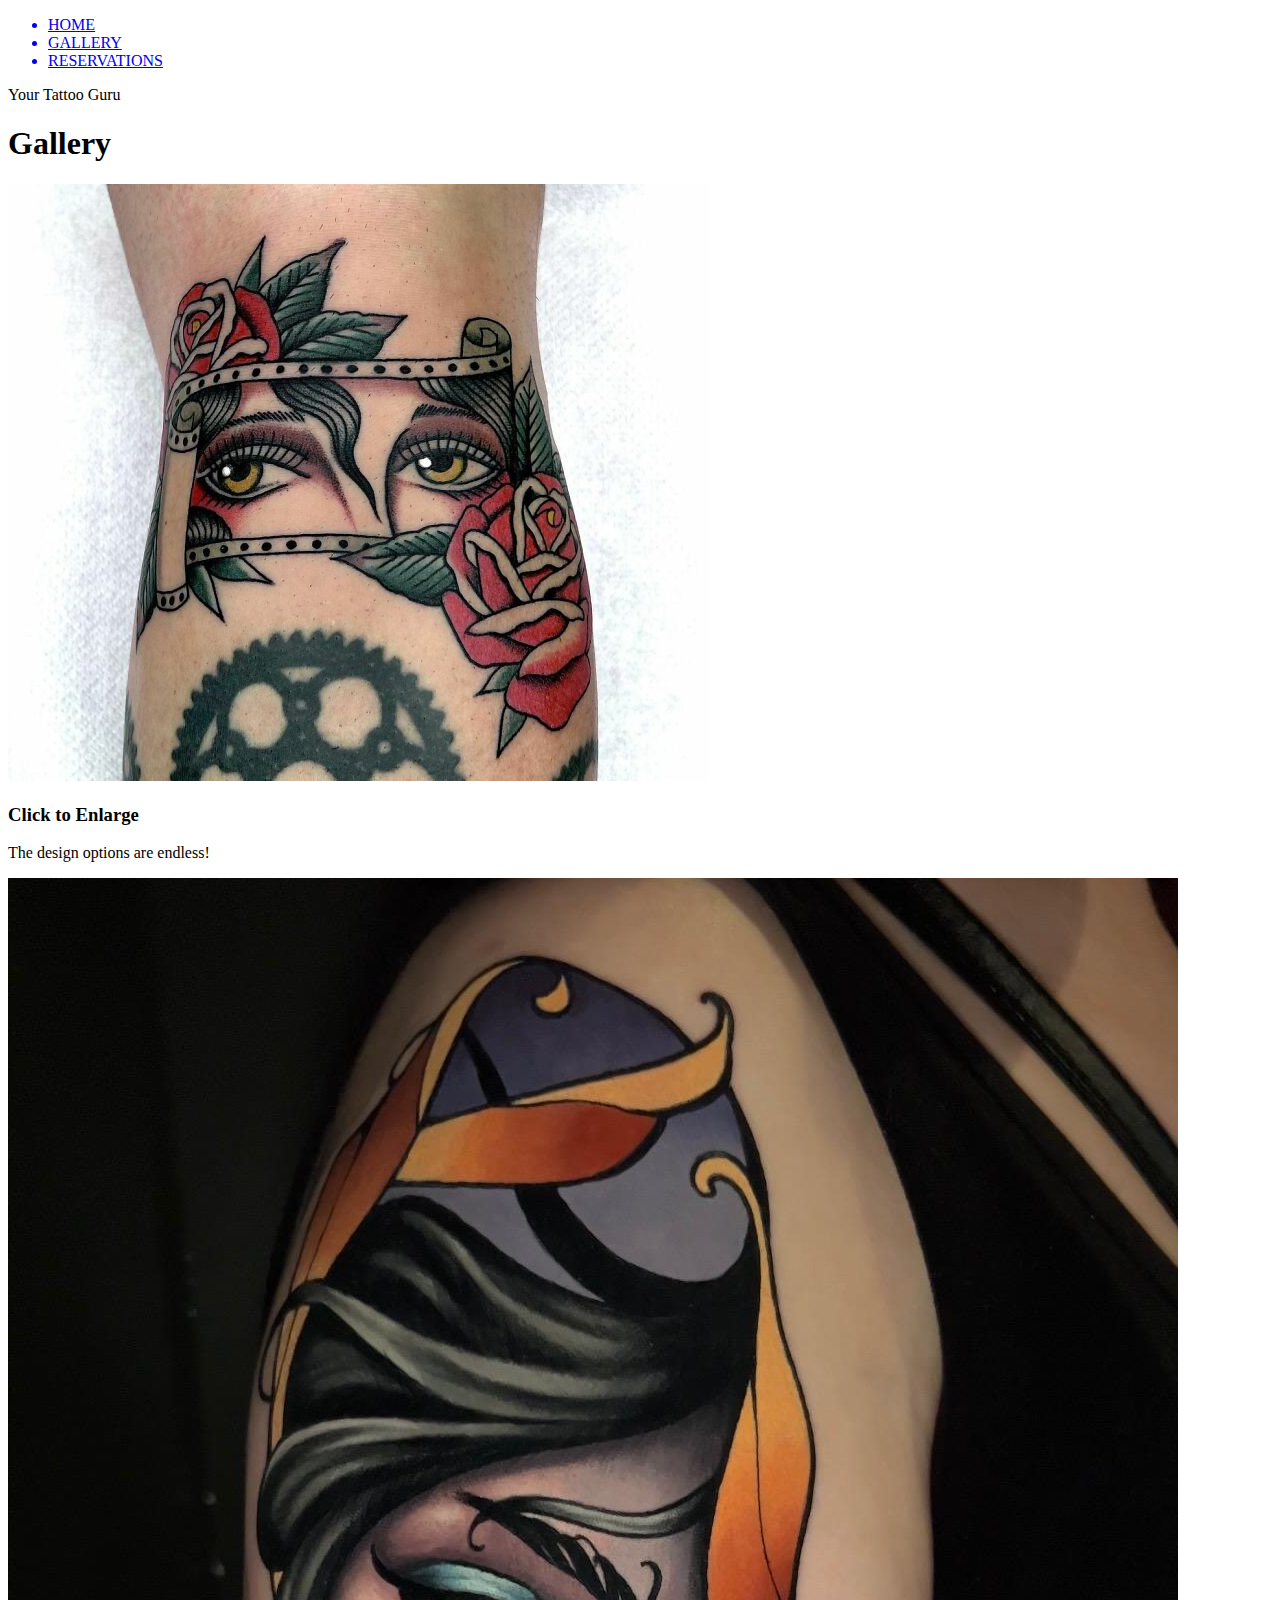
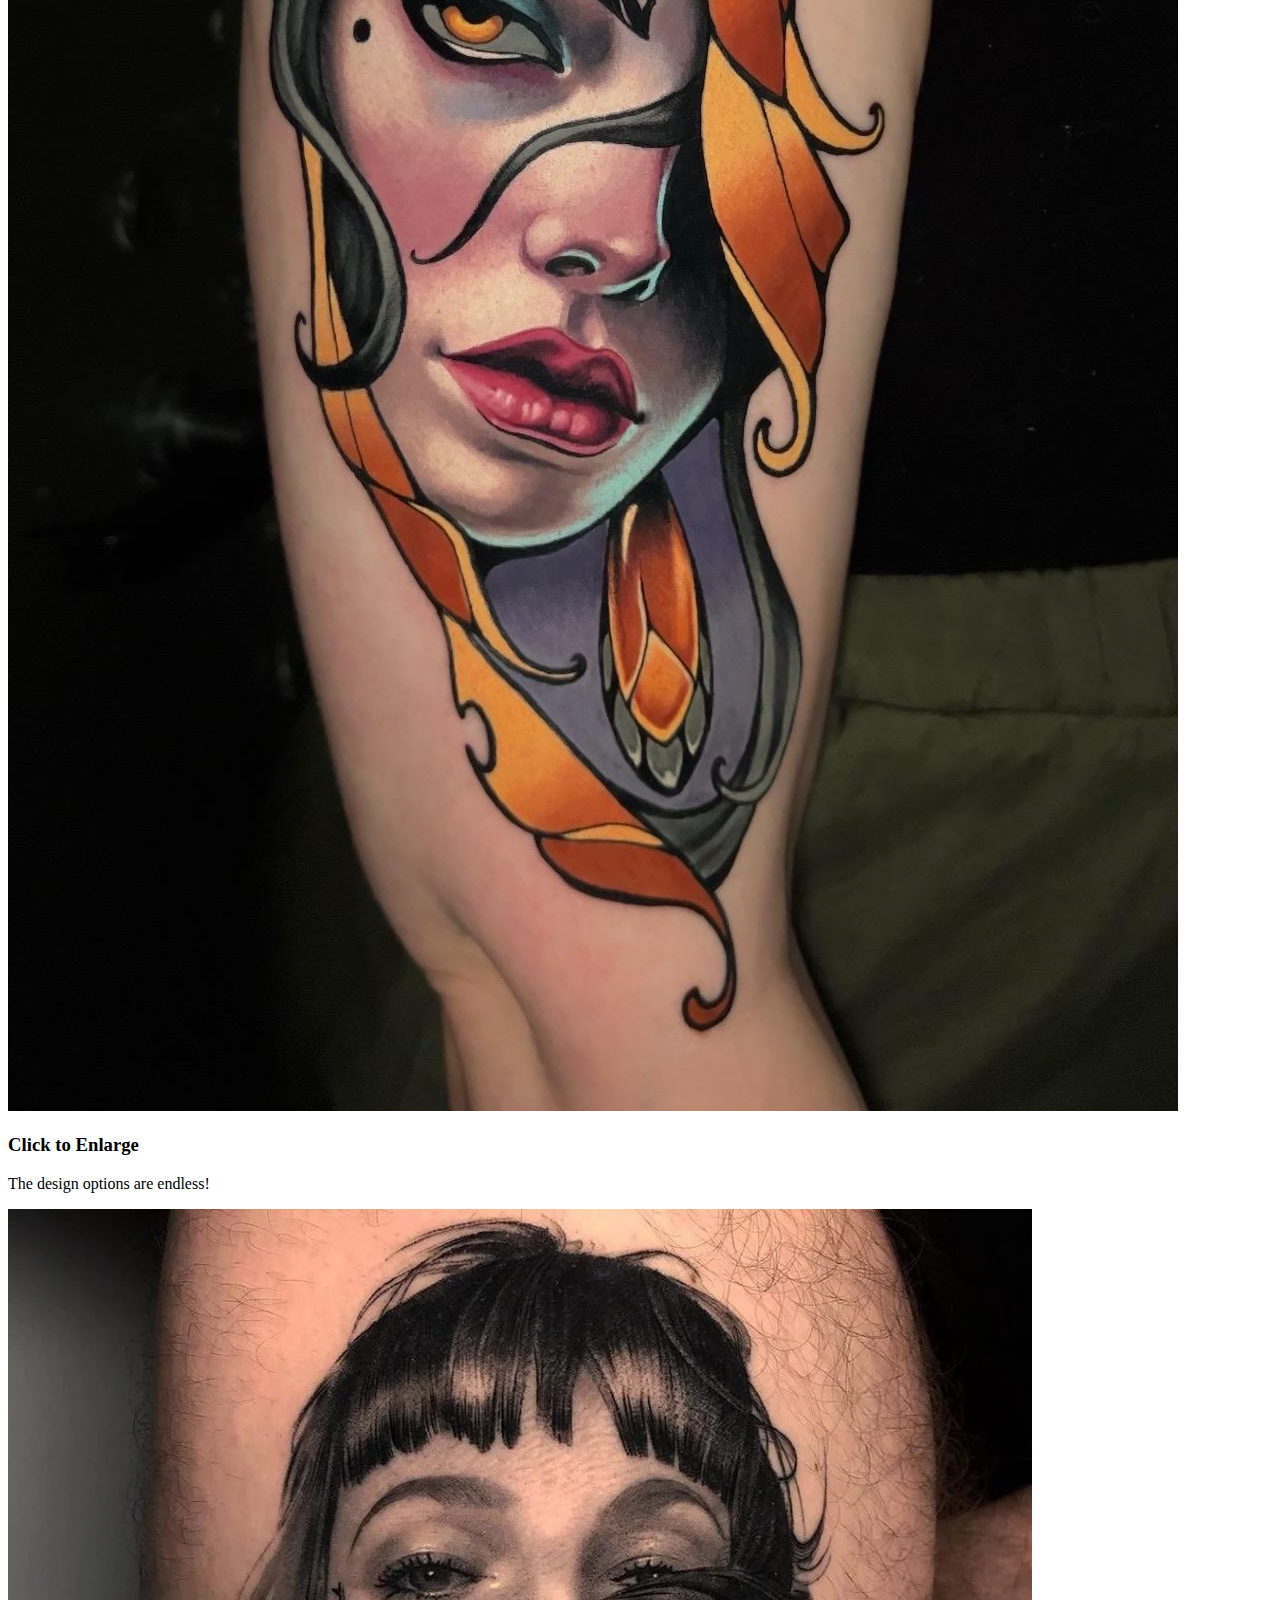
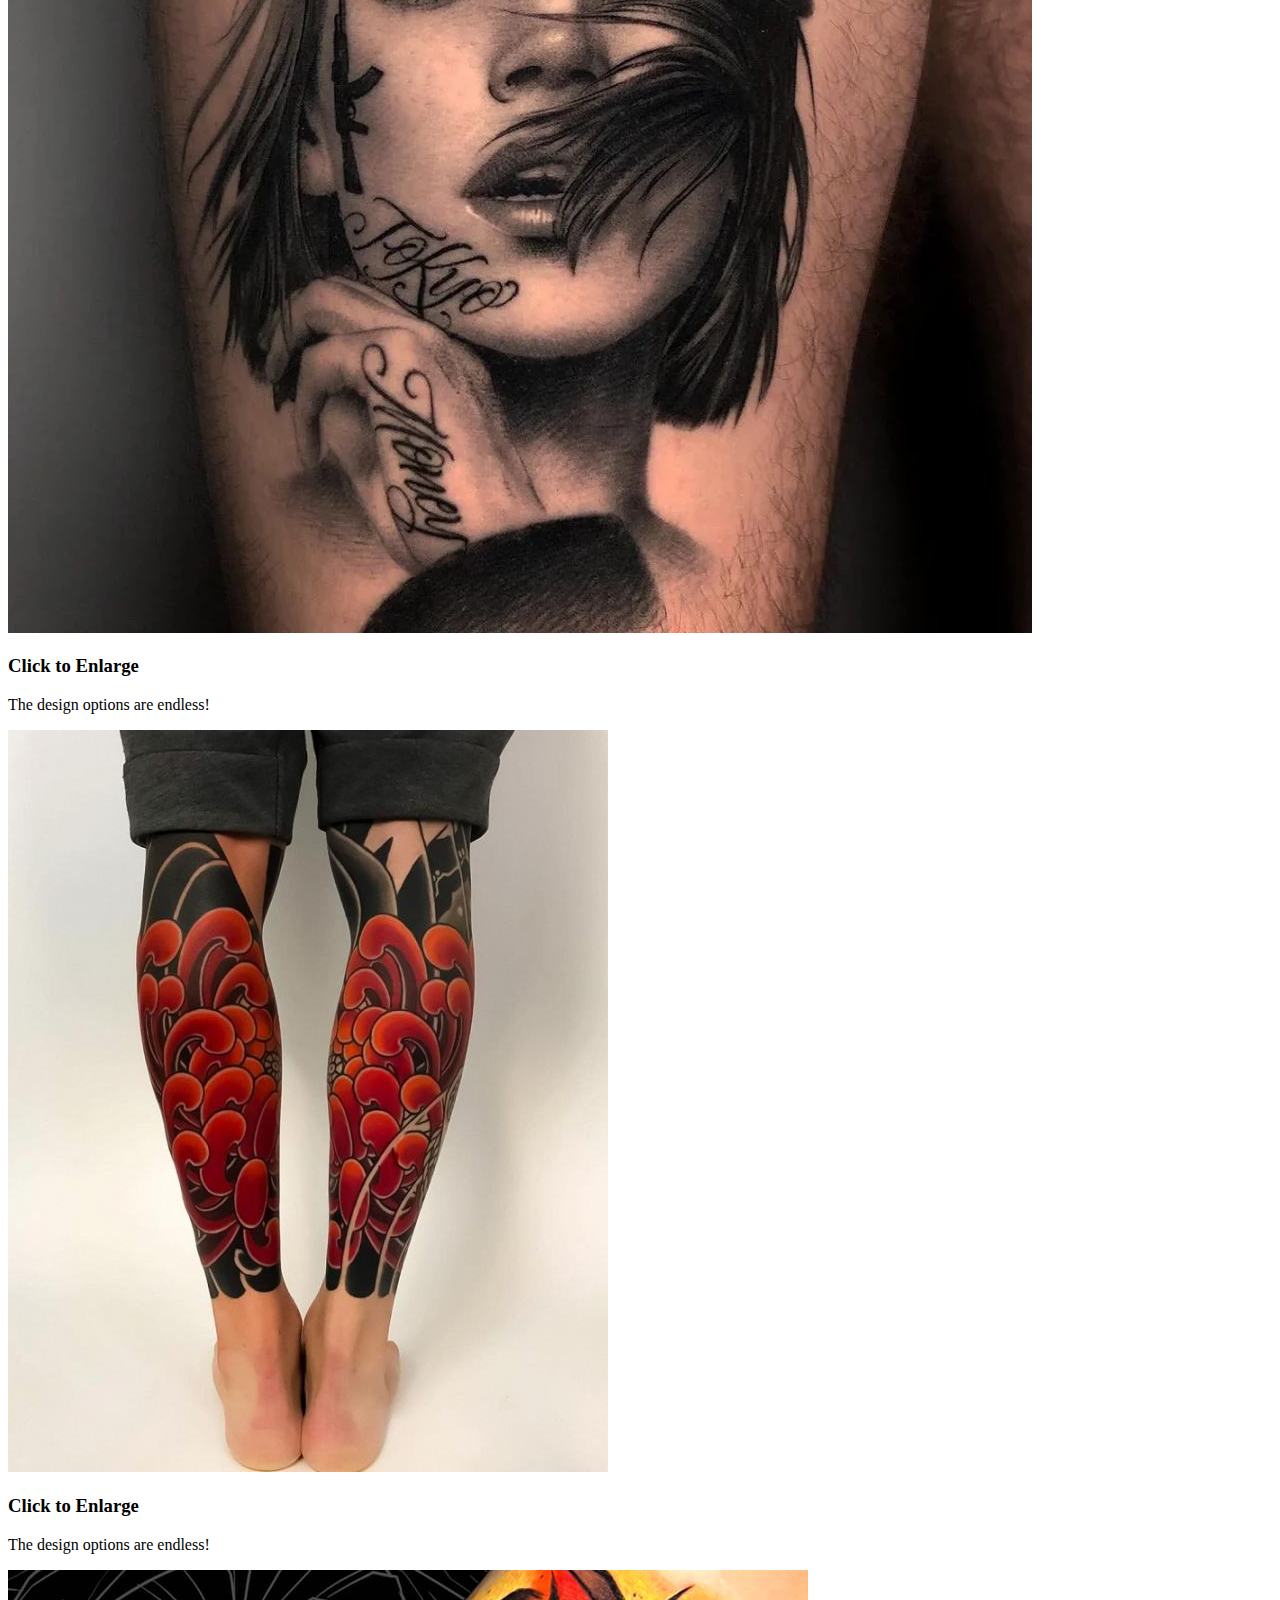
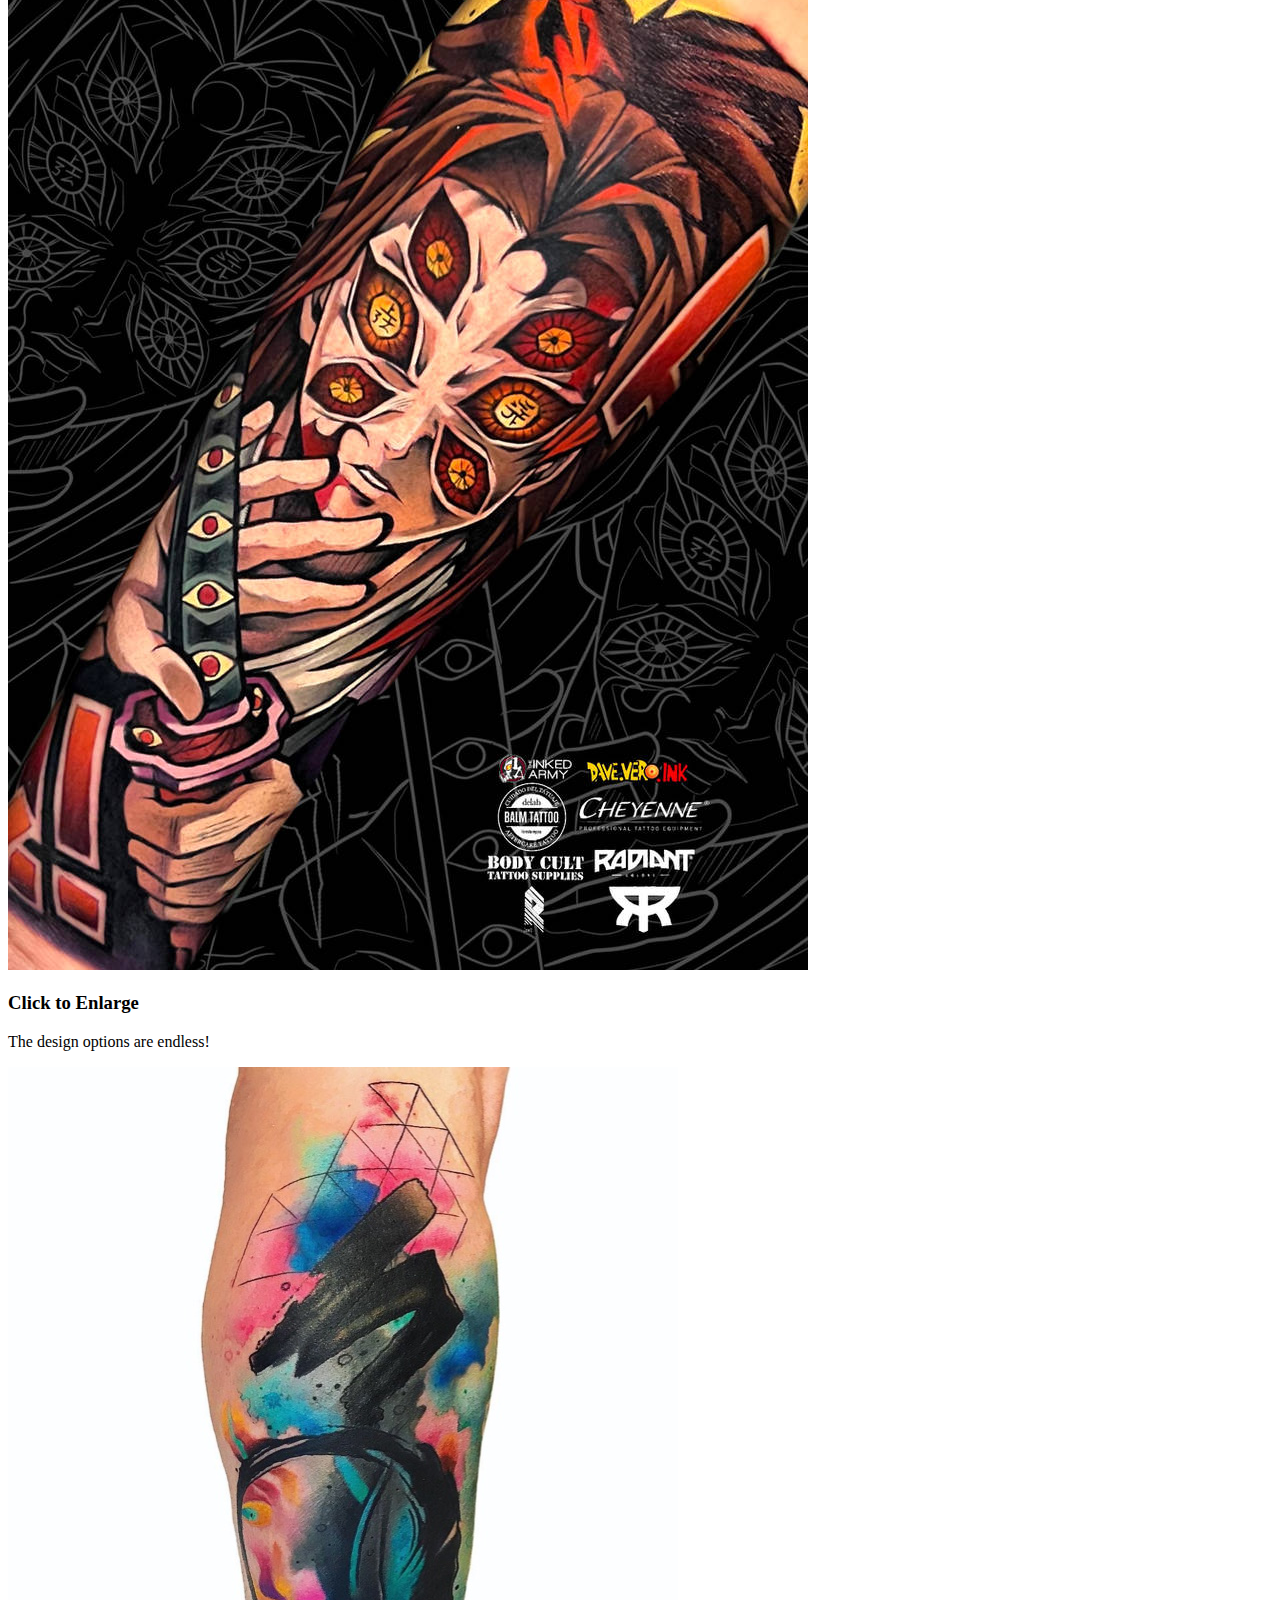
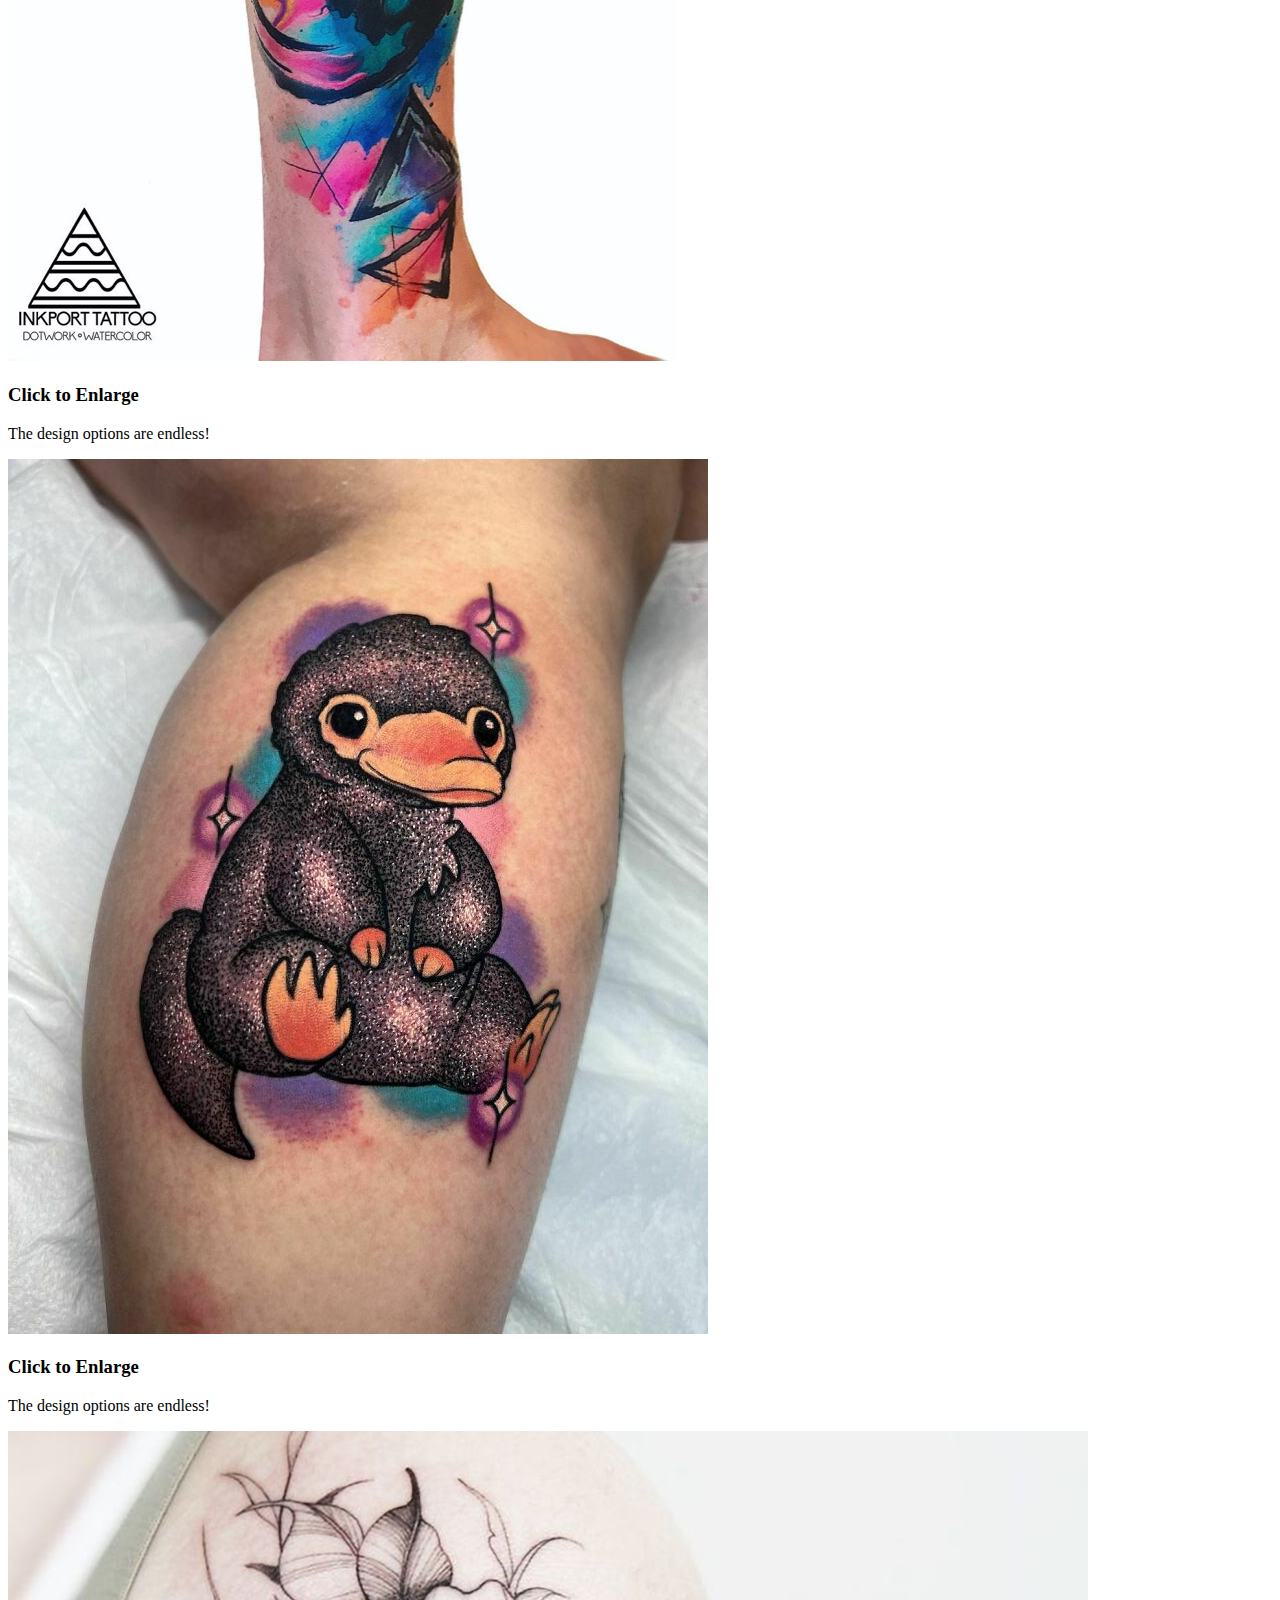
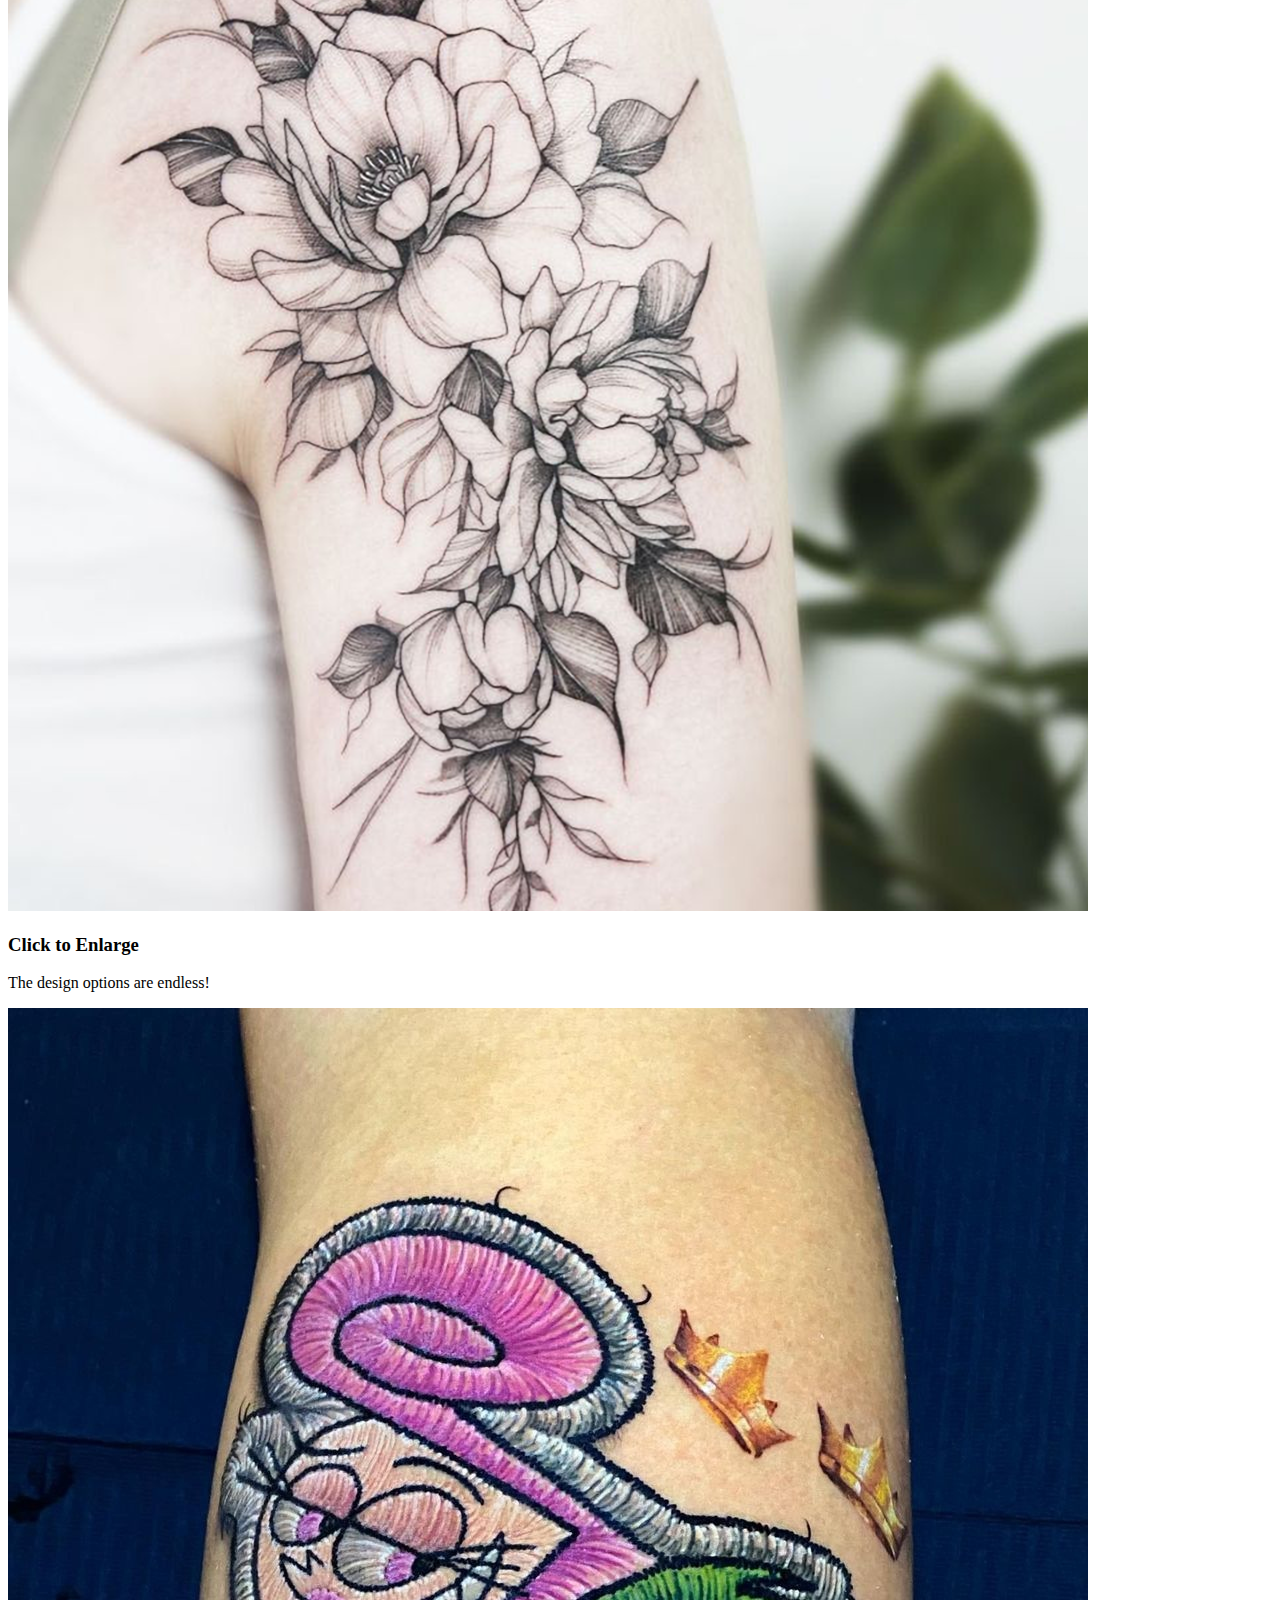
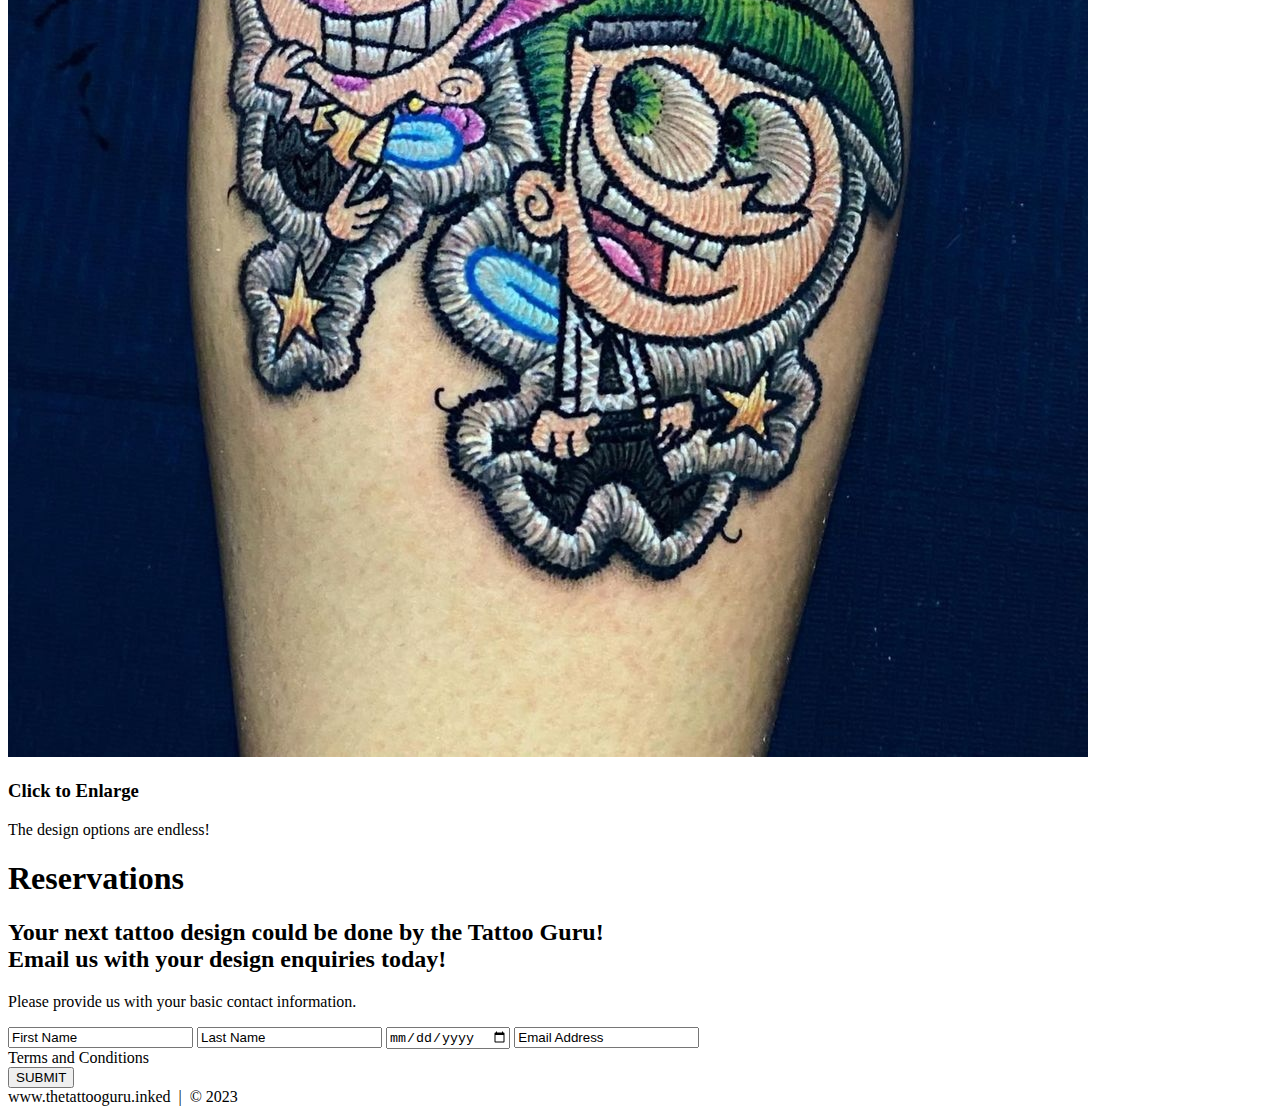
==== Project_1/index.html @ d77e2326 "Space Resort Project_1" ====
<!DOCTYPE html>
<html lang="en">
	<head>
		<meta charset="utf-8">
		<title> Tattoo Guru </title>
	</head>
	<body>
		
		<!--NAV-->
		<div>
			<div>
				<ul>
					<a href="#home" id="link"><li>HOME</li></a>
					<a href="#gallery"><li>GALLERY</li></a>
					<a href="#contact"><li>RESERVATIONS</li></a>
				</ul>
			</div>
		</div>
		<!--END NAV-->
		
		<!--HOME-->
		<div id="home">
			<div>
				<span>Your Tattoo Guru</span>
			</div>
		</div>
		<!--END HOME-->
		
		<!--GALLERY-->
		<section>
			<div id="gallery">
				<h1>Gallery</h1>
				<div>
				
					<!--PHOTO-CONTAINER 1-->
					<div>
						<div>
							<img src="./Images/Thumb/thumb_1.png" alt="American Traditional">
							<div>
								<h3>Click to Enlarge</h3>
								<p>The design options are endless!</p>
							</div>
						</div>
					</div>
					<!--END PHOTO-CONTAINER 1-->
					
					<!--PHOTO-CONTAINER 2-->
					<div>
						<div>
							<img src="./Images/Thumb/thumb_2.png" alt="Neo Traditional">
							<div>
								<h3>Click to Enlarge</h3>
								<p>The design options are endless!</p>
							</div>
						</div>
					</div>
					<!--END PHOTO-CONTAINER 2-->
					
					<!--PHOTO-CONTAINER 3-->
					<div>
						<div>
							<img src="./Images/Thumb/thumb_3.png" alt="Portrait">
							<div>
								<h3>Click to Enlarge</h3>
								<p>The design options are endless!</p>
							</div>
						</div>
					</div>
					<!--END PHOTO-CONTAINER 3-->
					
					<!--PHOTO-CONTAINER 4-->
					<div>
						<div>
							<img src="./Images/Thumb/thumb_4.png" alt="Japanese">
							<div>
								<h3>Click to Enlarge</h3>
								<p>The design options are endless!</p>
							</div>
						</div>
					</div>
					<!--END PHOTO-CONTAINER 4-->
					
					<!--PHOTO-CONTAINER 5-->
					<div>
						<div>
							<img src="./Images/Thumb/thumb_5.png" alt="Anime">
							<div>
								<h3>Click to Enlarge</h3>
								<p>The design options are endless!</p>
							</div>
						</div>
					</div>
					<!--END PHOTO-CONTAINER 5-->
					
					<!--PHOTO-CONTAINER 6-->
					<div>
						<div>
							<img src="./Images/Thumb/thumb_6.png" alt="Watercolor">
							<div>
								<h3>Click to Enlarge</h3>
								<p>The design options are endless!</p>
							</div>
						</div>
					</div>
					<!--END PHOTO-CONTAINER 6-->
					
					<!--PHOTO-CONTAINER 7-->
					<div>
						<div>
							<img src="./Images/Thumb/thumb_7.png" alt="Glitter">
							<div>
								<h3>Click to Enlarge</h3>
								<p>The design options are endless!</p>
							</div>
						</div>
					</div>
					<!--END PHOTO-CONTAINER 7-->
					
					<!--PHOTO-CONTAINER 8-->
					<div>
						<div>
							<img src="./Images/Thumb/thumb_8.png" alt="Fine Line">
							<div>
								<h3>Click to Enlarge</h3>
								<p>The design options are endless!</p>
							</div>
						</div>
					</div>
					<!--END PHOTO-CONTAINER 8-->
					
					<!--PHOTO-CONTAINER 9-->
					<div>
						<div>
							<img src="./Images/Thumb/thumb_9.png" alt="Patch">
							<div>
								<h3>Click to Enlarge</h3>
								<p>The design options are endless!</p>
							</div>
						</div>
					</div>
					<!--END PHOTO-CONTAINER 9-->
					
				</div>
			</div>
		</section>
		 <!--END GALLERY-->
		 
		 <!--RSVP-->
		 <section>
			<div id="contact">
				<div>
					<h1>Reservations</h1>
					<div>
						<h2><span>Your next tattoo design could be done by the Tattoo Guru!</span>
							<br /> Email us with your design enquiries today!
						</h2>
						<p>
							Please provide us with your basic contact information.
						</p>
						<div>
							<form action="" method="post">
								<input class="rsvp" type="text" value="First Name">
								<input class="rsvp" type="text" value="Last Name">
								<input class="rsvp" type="date" value="Birthday">
								<input class="rsvp" type="text" value="Email Address">
								<div class="form-spacer">
									<label class="terms">Terms and Conditions</label>
								</div>
								<div>
									<input type="submit" value="SUBMIT">
								</div>
							</form>
						</div>
					</div>
				</div>
			</div>
		</section>
		<!--END RSVP-->
		
		<!--FOOTER-->
		<div>
			www.thetattooguru.inked &nbsp;|&nbsp; &copy; 2023
		</div>
		<!--END FOOTER-->
		
	</body>
</html>
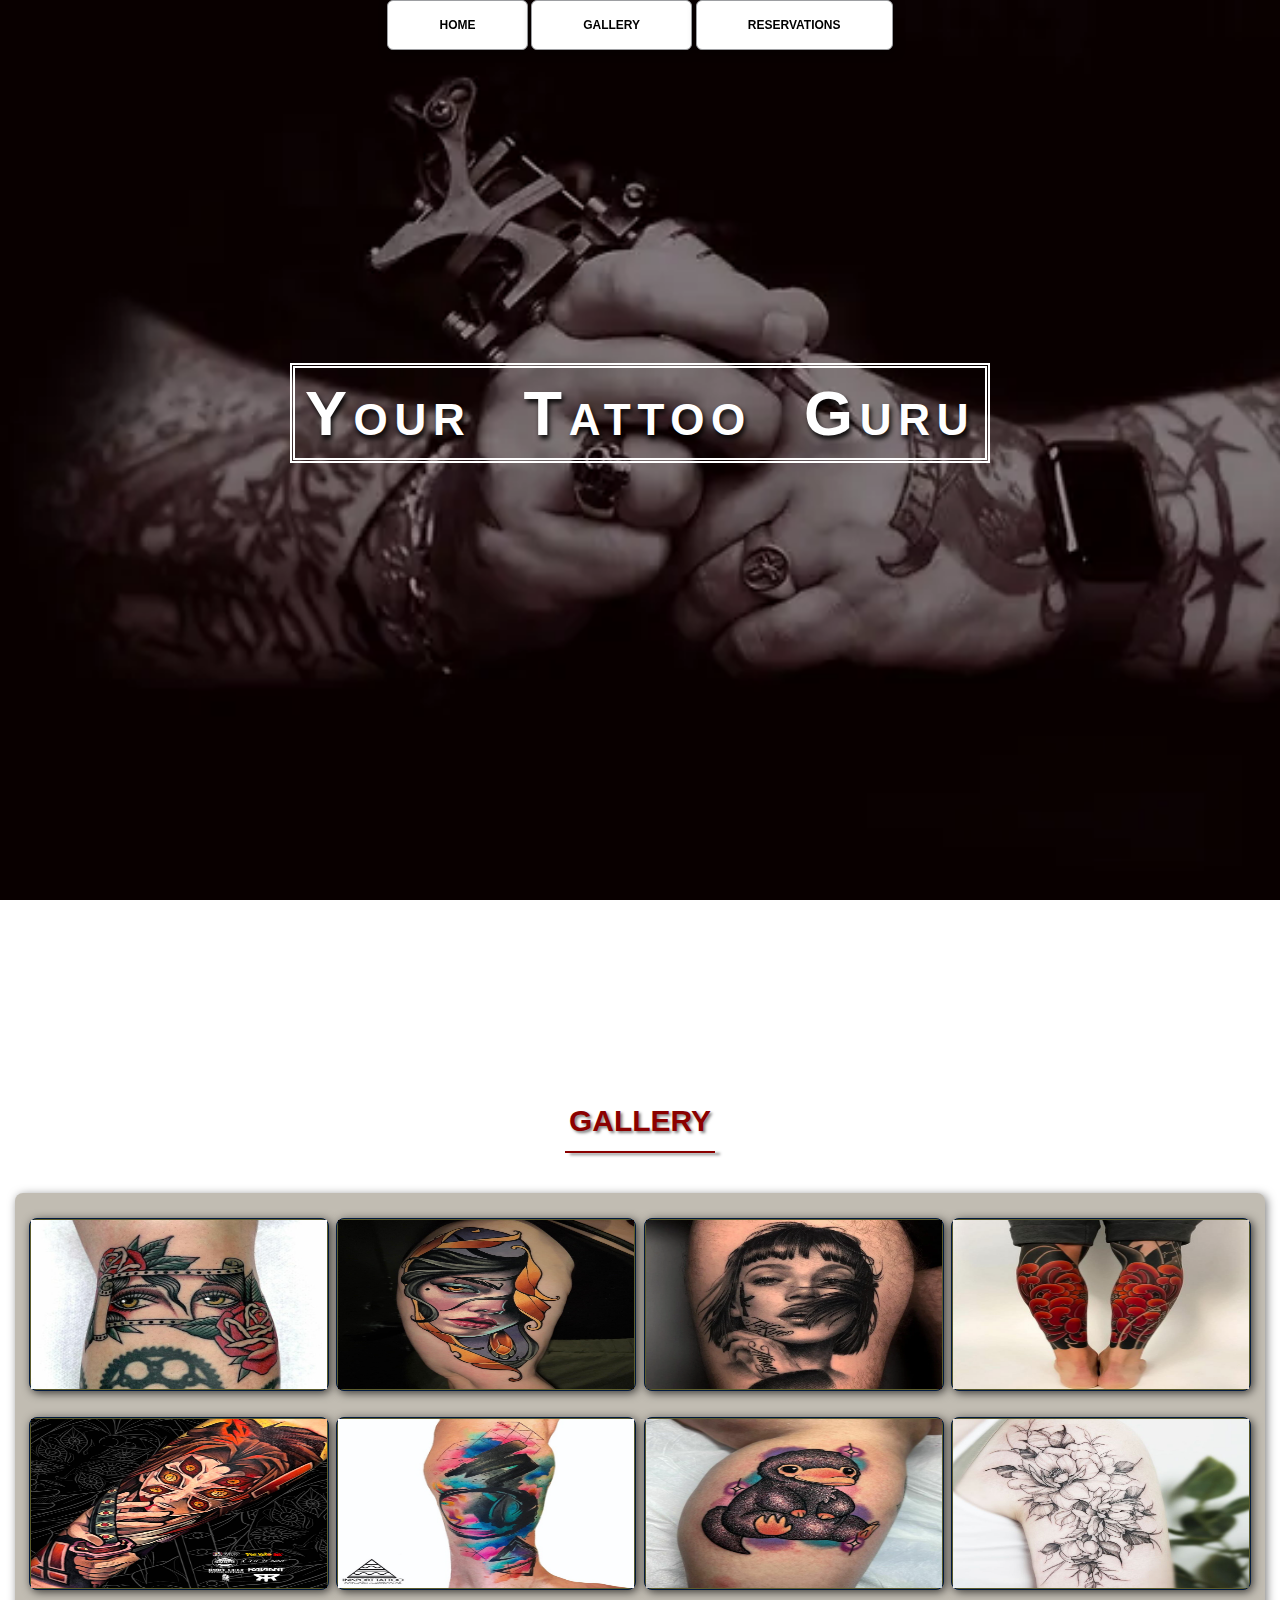
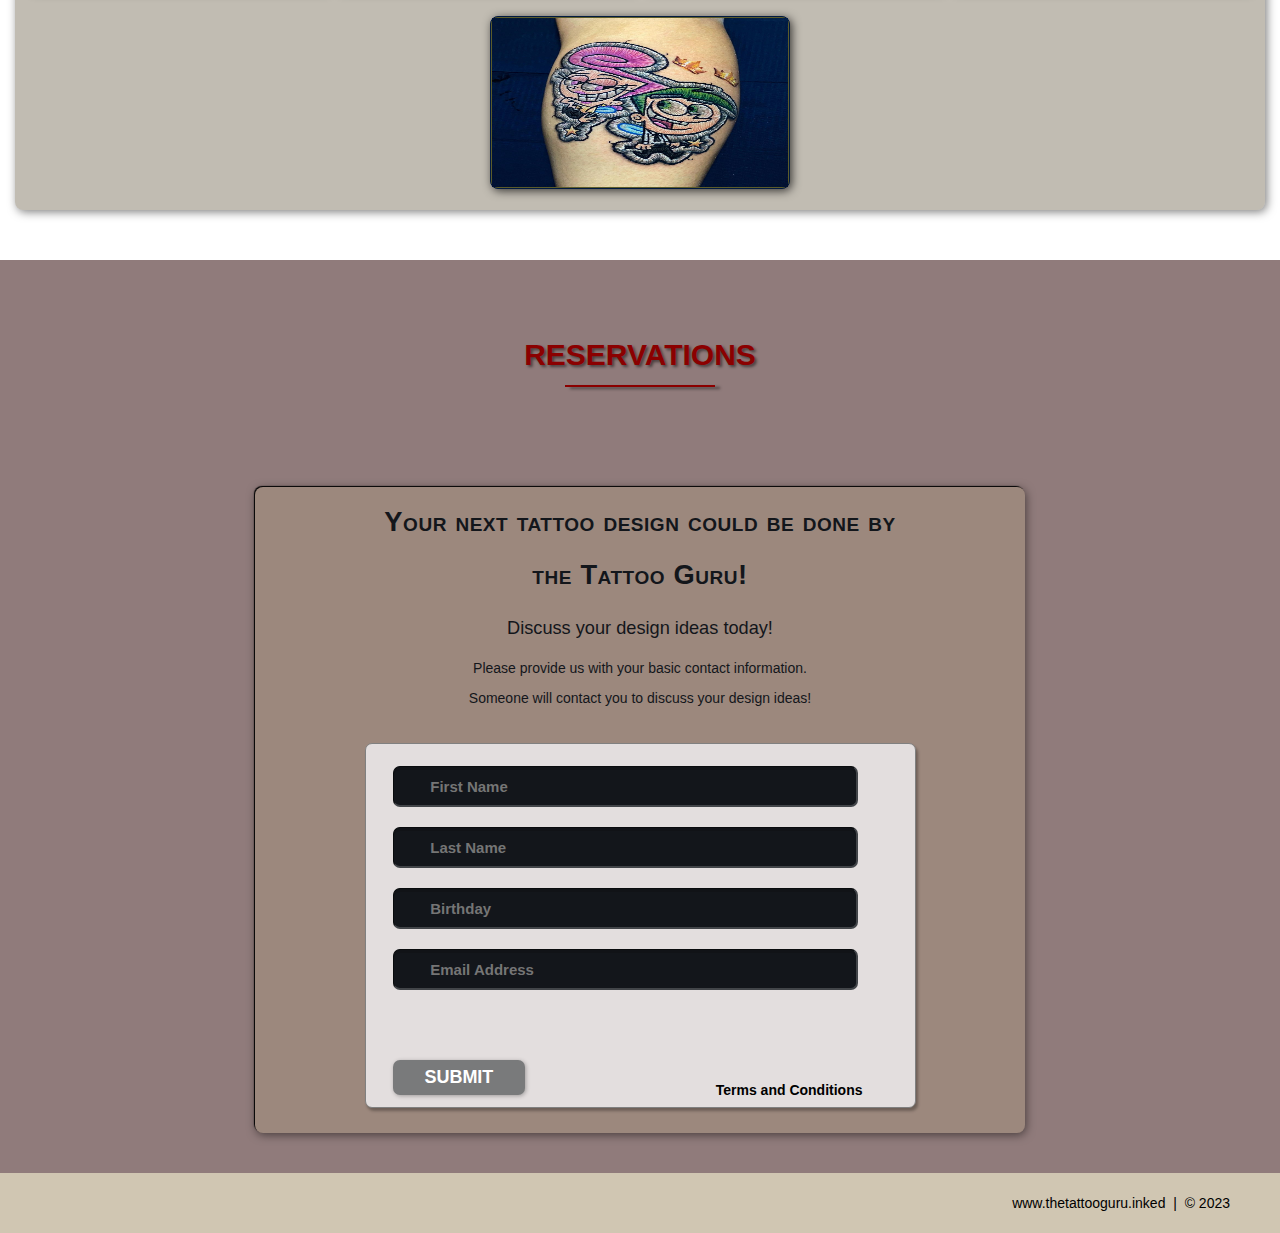
==== commit 21131821: "Project_1 Final" ====
--- a/Project_1/index.html
+++ b/Project_1/index.html
@@ -3,13 +3,15 @@
 	<head>
 		<meta charset="utf-8">
 		<title> Tattoo Guru </title>
+		<link rel="stylesheet" href="./CSS/shared.css">
+		<link rel="stylesheet" href="./CSS/animations.css">
 	</head>
 	<body>
 		
 		<!--NAV-->
-		<div>
-			<div>
-				<ul>
+		<div class="wrap">
+			<div class="menu-container">
+				<ul class="menu">
 					<a href="#home" id="link"><li>HOME</li></a>
 					<a href="#gallery"><li>GALLERY</li></a>
 					<a href="#contact"><li>RESERVATIONS</li></a>
@@ -20,121 +22,141 @@
 		
 		<!--HOME-->
 		<div id="home">
-			<div>
-				<span>Your Tattoo Guru</span>
+			<div class="container">
+				<div class="text-center">
+					<span class="head-main">Your Tattoo Guru</span>
+				</div>
 			</div>
 		</div>
 		<!--END HOME-->
 		
 		<!--GALLERY-->
-		<section>
-			<div id="gallery">
+		<section id="gallery">
+			<div class="container">
 				<h1>Gallery</h1>
-				<div>
+				<div class="flex-container">
 				
 					<!--PHOTO-CONTAINER 1-->
-					<div>
-						<div>
+					<div class="photo-container">
+						<div class="photo">
 							<img src="./Images/Thumb/thumb_1.png" alt="American Traditional">
-							<div>
-								<h3>Click to Enlarge</h3>
-								<p>The design options are endless!</p>
+							<div class="photo-overlay">
+								<h3>Click to Enlarge</h3>
+								<p>The design options are endless!
+									<br>American Traditional
+								</p>
 							</div>
 						</div>
 					</div>
 					<!--END PHOTO-CONTAINER 1-->
 					
 					<!--PHOTO-CONTAINER 2-->
-					<div>
-						<div>
+					<div class="photo-container">
+						<div class="photo">
 							<img src="./Images/Thumb/thumb_2.png" alt="Neo Traditional">
-							<div>
-								<h3>Click to Enlarge</h3>
-								<p>The design options are endless!</p>
+							<div class="photo-overlay">
+								<h3>Click to Enlarge</h3>
+								<p>The design options are endless!
+									<br>Neo Traditional
+								</p>
 							</div>
 						</div>
 					</div>
 					<!--END PHOTO-CONTAINER 2-->
 					
 					<!--PHOTO-CONTAINER 3-->
-					<div>
-						<div>
+					<div class="photo-container">
+						<div class="photo">
 							<img src="./Images/Thumb/thumb_3.png" alt="Portrait">
-							<div>
-								<h3>Click to Enlarge</h3>
-								<p>The design options are endless!</p>
+							<div class="photo-overlay">
+								<h3>Click to Enlarge</h3>
+								<p>The design options are endless!
+									<br>Portrait
+								</p>
 							</div>
 						</div>
 					</div>
 					<!--END PHOTO-CONTAINER 3-->
 					
 					<!--PHOTO-CONTAINER 4-->
-					<div>
-						<div>
+					<div class="photo-container">
+						<div class="photo">
 							<img src="./Images/Thumb/thumb_4.png" alt="Japanese">
-							<div>
-								<h3>Click to Enlarge</h3>
-								<p>The design options are endless!</p>
+							<div class="photo-overlay">
+								<h3>Click to Enlarge</h3>
+								<p>The design options are endless!
+									<br>Japanese
+								</p>
 							</div>
 						</div>
 					</div>
 					<!--END PHOTO-CONTAINER 4-->
 					
 					<!--PHOTO-CONTAINER 5-->
-					<div>
-						<div>
+					<div class="photo-container">
+						<div class="photo">
 							<img src="./Images/Thumb/thumb_5.png" alt="Anime">
-							<div>
-								<h3>Click to Enlarge</h3>
-								<p>The design options are endless!</p>
+							<div class="photo-overlay">
+								<h3>Click to Enlarge</h3>
+								<p>The design options are endless!
+									<br>Anime
+								</p>
 							</div>
 						</div>
 					</div>
 					<!--END PHOTO-CONTAINER 5-->
 					
 					<!--PHOTO-CONTAINER 6-->
-					<div>
-						<div>
+					<div class="photo-container">
+						<div class="photo">
 							<img src="./Images/Thumb/thumb_6.png" alt="Watercolor">
-							<div>
-								<h3>Click to Enlarge</h3>
-								<p>The design options are endless!</p>
+							<div class="photo-overlay">
+								<h3>Click to Enlarge</h3>
+								<p>The design options are endless!
+									<br>Watercolor
+								</p>
 							</div>
 						</div>
 					</div>
 					<!--END PHOTO-CONTAINER 6-->
 					
 					<!--PHOTO-CONTAINER 7-->
-					<div>
-						<div>
+					<div class="photo-container">
+						<div class="photo">
 							<img src="./Images/Thumb/thumb_7.png" alt="Glitter">
-							<div>
-								<h3>Click to Enlarge</h3>
-								<p>The design options are endless!</p>
+							<div class="photo-overlay">
+								<h3>Click to Enlarge</h3>
+								<p>The design options are endless!
+									<br>Glitter
+								</p>
 							</div>
 						</div>
 					</div>
 					<!--END PHOTO-CONTAINER 7-->
 					
 					<!--PHOTO-CONTAINER 8-->
-					<div>
-						<div>
+					<div class="photo-container">
+						<div class="photo">
 							<img src="./Images/Thumb/thumb_8.png" alt="Fine Line">
-							<div>
-								<h3>Click to Enlarge</h3>
-								<p>The design options are endless!</p>
+							<div class="photo-overlay">
+								<h3>Click to Enlarge</h3>
+								<p>The design options are endless!
+									<br>Fine Line
+								</p>
 							</div>
 						</div>
 					</div>
 					<!--END PHOTO-CONTAINER 8-->
 					
 					<!--PHOTO-CONTAINER 9-->
-					<div>
-						<div>
+					<div class="photo-container">
+						<div class="photo">
 							<img src="./Images/Thumb/thumb_9.png" alt="Patch">
-							<div>
-								<h3>Click to Enlarge</h3>
-								<p>The design options are endless!</p>
+							<div class="photo-overlay">
+								<h3>Click to Enlarge</h3>
+								<p>The design options are endless!
+									<br>Patch
+								</p>
 							</div>
 						</div>
 					</div>
@@ -146,27 +168,29 @@
 		 <!--END GALLERY-->
 		 
 		 <!--RSVP-->
-		 <section>
-			<div id="contact">
-				<div>
-					<h1>Reservations</h1>
-					<div>
-						<h2><span>Your next tattoo design could be done by the Tattoo Guru!</span>
-							<br /> Email us with your design enquiries today!
+		 <section id="contact">
+			<div class="container">
+				<div class="heading-padding">
+					<h1 class="heading-padding">Reservations</h1>
+					<div class="reservation">
+						<h2>
+							<span>Your next tattoo design could be done by the Tattoo Guru!</span>
+							<br /> Discuss your design ideas today!
 						</h2>
-						<p>
+						<p class="rsvp-text">
 							Please provide us with your basic contact information.
+							<br>Someone will contact you to discuss your design ideas!
 						</p>
-						<div>
+						<div class="form-rsvp">
 							<form action="" method="post">
-								<input class="rsvp" type="text" value="First Name">
-								<input class="rsvp" type="text" value="Last Name">
-								<input class="rsvp" type="date" value="Birthday">
-								<input class="rsvp" type="text" value="Email Address">
+								<input class="rsvp" type="text" value="" placeholder="First Name">
+								<input class="rsvp" type="text" value="" placeholder="Last Name">
+								<input class="rsvp" type="text" value="" placeholder="Birthday">
+								<input class="rsvp" type="text" value="" placeholder="Email Address">
 								<div class="form-spacer">
 									<label class="terms">Terms and Conditions</label>
 								</div>
-								<div>
+								<div class="submit">
 									<input type="submit" value="SUBMIT">
 								</div>
 							</form>
@@ -178,7 +202,7 @@
 		<!--END RSVP-->
 		
 		<!--FOOTER-->
-		<div>
+		<div id="footer">
 			www.thetattooguru.inked &nbsp;|&nbsp; &copy; 2023
 		</div>
 		<!--END FOOTER-->
--- a/Project_1/CSS/shared.css
+++ b/Project_1/CSS/shared.css
@@ -0,0 +1,345 @@
+/*---------------------
+    GENERIC STYLES
+---------------------*/
+html {
+    font-family: sans-serif;
+    font-size: 62.5%;
+    -webkit-tap-highlight-color: rgba(0,0,0,0);
+    -webkit-text-size-adjust: 100%;
+    -ms-text-size-adjust: 100%;
+}
+
+body {
+    font-size: 14px;
+    margin: 0;
+    font-family: "Helvetica Neue", Helvetica, Arial, sans-serif;
+    line-height: 1.42857143;
+    color: #333;
+    background-color: #fff;
+}
+
+footer,
+nav {
+    display: block;
+}
+
+h1, h2, h3, h4, h5, h6 {
+    font-family: 'Open Sans', sans-serif;
+}
+
+h1 {
+    line-height: 50px;
+    font-weight: 900;
+    font-size: 30px;
+    text-transform: uppercase;
+    text-align: center;
+    color: darkred;
+    text-shadow: 2px 2px 3px rgba(0,0,0,.5);
+}
+
+h1::after { /*This is the underline */
+    display: block;
+    content: " ";
+    height: 2px;
+    width: 150px;
+    background: darkred;
+    margin: 5px auto 40px;
+    box-shadow: 5px 2px 3px rgba(0,0,0,.5);
+}
+
+h2 {
+    line-height: 50px;
+    color: darkred;
+}
+
+h3 {
+    line-height: 30px;
+    padding-bottom: 20px;
+}
+
+h4 {
+    padding-top: 25px;
+    line-height: 40px;
+    padding-bottom: 0px;
+    font-size: 22px;
+    font-weight: 900;
+}
+
+p {
+    font-weight: 300;
+    line-height: 30px;
+    padding-bottom: 15px;
+}
+
+.text-center {
+    text-align: center;
+}
+
+.heading-padding {
+    padding-bottom: 40px;
+}
+
+section {
+    padding-top: 50px;
+    margin-top: 50px;
+}
+
+.navbar {
+    height: 105px;
+    max-height: 340px;
+    display: inline-block;
+}
+
+.container {
+    padding-right: 15px;
+    padding-left: 15px;
+    margin-right: auto;
+    margin-left: auto;
+}
+
+.container-fluid {
+    padding-right: 15px;
+    padding-left: 15px;
+    margin-right: auto;
+    margin-left: auto;
+}
+
+.row {
+    margin-right: -15px;
+    margin-left: -15px;
+}
+
+.clearfix::after, /* :after is now ::after with a double colon */
+.container::after,
+.navbar::after {
+    clear: both;
+    display: table;
+    content: " ";
+}
+
+.wrap {
+    height: 100%;
+    width: 100%;
+    position: absolute;
+    /* This ensures that the images cannot
+    render outside of their container
+    without forcing any scrollbars*/
+    overflow: hidden;
+    top: 0;
+    left: 0;
+    text-align: center;
+}
+
+.menu-container {
+    max-height: 340px;
+    margin: 0% auto;
+    content: " ";
+    /* top: 0;
+    left: 0; */
+    /* position: absolute; */ /* to the top edge of the screen */
+    width: 100%;
+    position: fixed;
+    z-index: 100;
+    /* background-color: rgba(255,255,255,.5);*/
+}
+
+/*-------------------------
+    HOME SECTION STYLES
+------------------------*/
+#home {
+    background: url(../Images/main_image.png) no-repeat 50% 50%;
+    background-attachment: fixed;
+    -webkit-background-size: cover;
+    -moz-background-size: cover;
+    -o-background-size: cover;
+    background-size: cover;
+    width: 100%;
+    display: block;
+    height: auto;
+    padding-top: 350px; /* This is spacer before the Main title logo*/
+    padding-bottom: 500px; /* This is spacer after the Main title logo*/
+    color: #fff;
+}
+
+.head-main {
+    text-shadow: 2px 4px 5px rgba(0,0,0,0.9);
+    font-variant: small-caps;
+    color: #fff;
+    letter-spacing: 5pt;
+    word-spacing: 21pt;
+    font-size: 4.5em;
+    text-align: left;
+    font-family: impact, sans-serif;
+    line-height: 2;
+    font-weight: 900;
+    border: 5px double #fff;
+    padding: 10px;
+}
+
+.head-sub-main {
+    font-size: 23px;
+    font-weight: 500;
+    padding: 50px 20px 10px 20px;
+    text-transform: uppercase;
+}
+
+.head-last {
+    font-size: 18px;
+    font-weight: 900;
+    padding: 5px 20px 20px 20px;
+    border: 1px dotted #fff;
+    padding: 5px;
+}
+
+/*------------------
+    CONTACT STYLES
+------------------*/
+.flex-container {
+    display: -webkit-flex;
+    display: flex;
+    flex-wrap: wrap;
+    padding: 10px;
+    border-radius: 8px;
+    margin: 0px auto;
+    background-color: rgba(50, 32, 1, 0.3);
+    box-shadow: 2px 2px 10px 0 rgba(0,0,0,.5);
+}
+
+#contact{
+    background-color: #907b7b;
+}
+
+.reservation {
+    width: 60%;
+    padding: 10px;
+    border-radius: 8px;
+    margin: 0px auto;
+    background-color: rgba(184, 166, 129, 0.3);
+    box-shadow: -1px -1px 1px 0 rgba(0,0,0,1), 1px 2px 10px 0 rgba(0,0,0,.5);
+}
+
+.reservation h2 {
+    width: 70%;
+    text-align: center;
+    margin: 0 auto;
+    color: #13161B;
+    font-weight: 500;
+    font-size: 1.3em;
+    letter-spacing: 0pt;
+    word-spacing: 0pt;
+}
+
+.reservation h2 span {
+    width: 70%;
+    text-align: center;
+    margin: 0 auto;
+    color: #13161B;
+    font-weight: 900;
+    font-size: 1.5em;
+    font-variant: small-caps;
+    letter-spacing: .4pt;
+    word-spacing: .3pt;
+}
+
+.reservation p {
+    color: #13161B;
+    width: 50%;
+    text-align: center;
+    margin: 0 auto;
+}
+
+.reservation form {
+    font-size: 15px;
+    outline: none;
+    font-weight: 600;
+    color: #8D8E8F;
+    padding: 12px 12px;
+    width: 70%;
+    border: 1px solid #808080;
+    margin: 2% auto;
+    border-radius: 7px;
+    background: rgb(227,222,222);
+    box-shadow: 2px 3px 3px 0px rgba(0,0,0,.3);
+    font-family: 'Raleway', sans-serif;
+}
+
+.reservation input[type="text"] {
+    font-size: 15px;
+    outline: none;
+    font-weight: 600;
+    color: #8D8E8F;
+    padding: 2% 1% 2% 7%;
+    width: 80%;
+    border-top: 1px solid #090B0D;
+    border-right: 2px solid #424549;
+    border-bottom: 2px solid #424549;
+    border-left: 1px solid #090B0D;
+    margin: 10px 1em;
+    border-radius: 7px;
+    background: #13161B;
+    box-shadow: inset 0px 3px 0px 0px rgba(5,5,5,.15);
+    font-family: 'Raleway', sans-serif;
+}
+
+.reservation input[type="text"]:hover {
+    box-shadow: 0 0 18px rgba(100,65,0,.8);
+}
+
+.form-spacer {
+    padding: 30px 39px;
+}
+
+.terms {
+    margin: 30px 1px 0 0;
+    margin-top: 13%;
+    padding-left: 52px;
+    font-size: 14px;
+    line-height: 5px;
+    color: #000;
+    cursor: pointer;
+    font-family: 'Raleway', sans-serif;
+    font-weight: 600;
+    position: relative;
+    display: inline;
+    float: right;
+}
+
+.terms:hover {
+    color: darkred;
+    text-decoration: underline;
+}
+
+.submit input[type="submit"] {
+    color: rgb(255,255,255);
+    cursor: pointer;
+    border: none;
+    font-weight: 900;
+    outline: none;
+    text-align: center;
+    font-family: 'Raleway', sans-serif;
+    margin: 0px 3%;
+    padding: 7px 0px;
+    width: 25%;
+    font-size: 18px;
+    transition: border-color 0.3s background-color 0.3s;
+    border-radius: 7px;
+    background-color: #797a7b;
+    box-shadow: 1px 1px 4px 0 rgba(0,0,0,.3);
+}
+
+.submit input[type="submit"]:hover {
+    color: #000;
+    background-color: #8D8E8F;
+    box-shadow: inset 1px 2px 15px 0 rgba(0,0,0,.5);
+}
+
+/*---------------------
+    FOOTER STYLES
+--------------------*/
+#footer {
+    background-color:rgba(100,65,0,.3);
+    color: #000;
+    text-shadow: 2px 2px 8px 0 rgba(0,0,0,1);
+    padding: 20px 50px 20px 50px;
+    text-align: right;
+}--- a/Project_1/CSS/animations.css
+++ b/Project_1/CSS/animations.css
@@ -0,0 +1,106 @@
+/*---------------------------
+    MENU SECTION ANIMATION
+----------------------------*/
+.menu {
+    color: #f00;
+    font: bold 12px/18px sans-serif;
+    text-align: center;
+    display: inline;
+    margin: 0% auto;
+    padding: 0;
+    list-style: none;
+    text-decoration: none;
+}
+
+.menu li {
+    color: #000;
+    background-color: rgba(255,255,255,1);
+    display: inline-block;
+    margin: 0% auto;
+    position: relative;
+    padding: 15px 4%;
+    border: 1px solid #9D9FA2;
+    box-shadow: 2px 2px 10px 0 rgba(0,0,0,.5);
+    border-radius: 6px;
+    /* background-color: #052136;*/
+    cursor: pointer;
+    transition-property: background;
+    transition-duration: .4s;
+    transition-delay: 0s;
+    transition-timing-function: ease-in-out;
+}
+
+.menu li:hover {
+    color: darkred;
+    background-color: rgba(100,65,0,.3);
+}
+
+/*----------------------------------
+    GALLERY SECTION ANIMATION
+----------------------------------*/
+.photo {
+    position: relative;
+    line-height: 0;
+    margin-bottom: 2em;
+    overflow-wrap: hidden;
+    border-radius: 8px;
+    padding: 1px;
+    border: 1px solid #021a40;
+    background-color: rgb(91, 91, 42);
+    box-shadow: 2px 2px 10px 0 rgba(0,0,0,.7);
+}
+
+.photo-container {
+    text-align: center;
+    margin: 15px auto;
+    width: 300px;
+    height: 169px;
+}
+
+.photo-container img {
+    max-width: 100%;
+    width: 300px;
+    height: 169px;
+}
+
+.photo-overlay {
+    color: #fff;
+    position: absolute;
+    top: 0;
+    right: 0;
+    bottom: 0;
+    left: 0;
+    padding-left: 20px;
+    padding-right: 20px;
+    justify-content: center; /*for centering text inside .photo-overlay*/
+    align-items: center;
+    background: rgba(0,0,0,.5);
+}
+
+.white-head {
+    color: #C9BDAA;
+    margin-top: 5%;
+}
+
+/*-----------------------------
+    PHOTO OVERLAY TRANSITIONS
+-----------------------------*/
+.photo-overlay {
+    opacity: 0;
+    transition: opacity .5s;
+    border-radius: 10px;
+    cursor: pointer;
+}
+
+.photo-overlay:hover {
+    opacity: 1;
+}
+
+.photo img {
+    transition: transform .5s;
+    transform-origin: 50% 50%;
+}
+
+.photo:hover img {
+    transform: scale(1.1);
+}